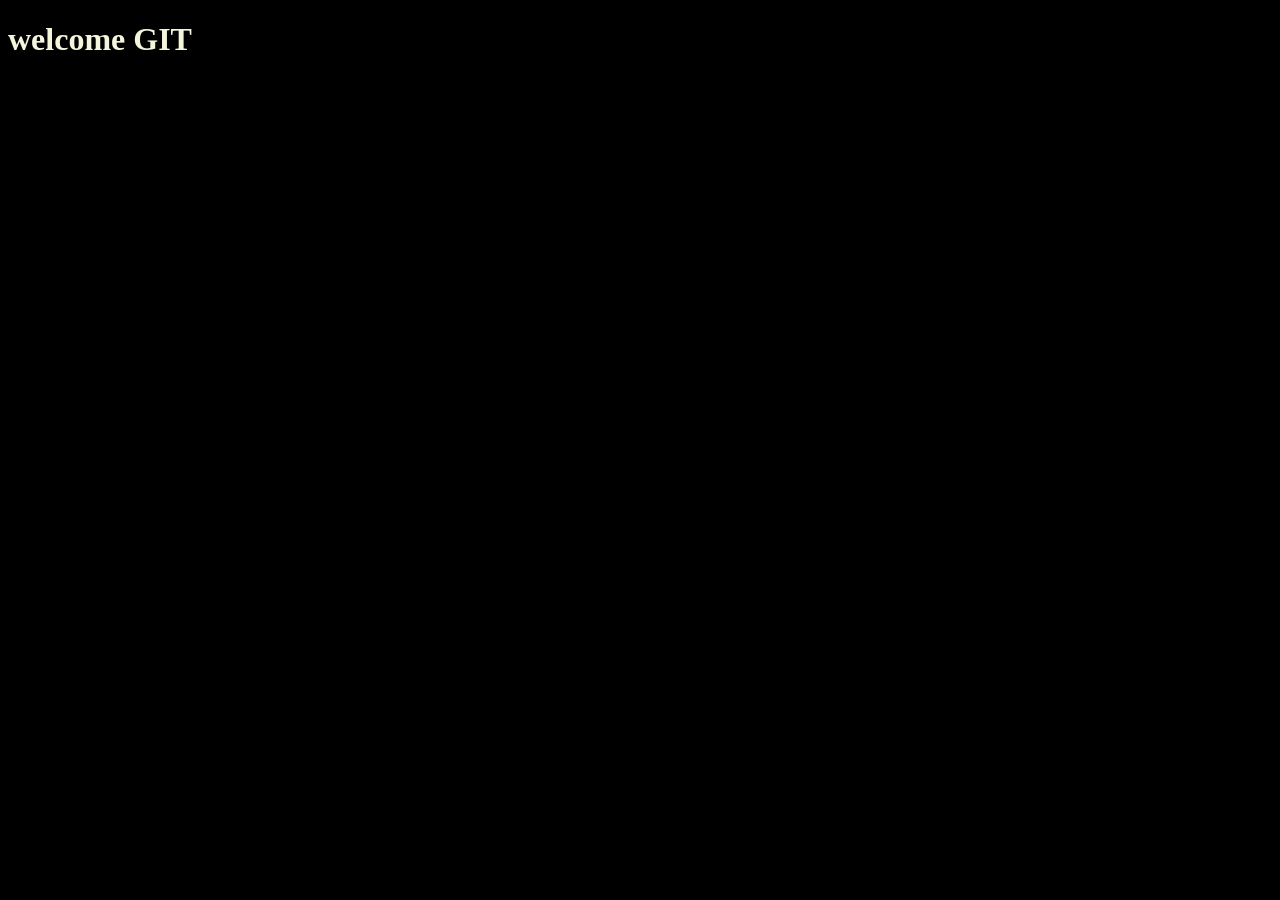
==== static/index.html @ 27196549 "starting point" ====
<!DOCTYPE html>
<html lang="en">

<head>
    <meta charset="UTF-8">
    <meta name="viewport" content="width=device-width, initial-scale=1.0">
    <title>Document</title>
    <link rel="stylesheet" href="/frontend/style.css">
</head>

<body>

    <div class="general">
        <!-- general div or overall div starts here -->
        <div class="header">
            <h1>welcome GIT</h1>
        </div>
        <!-- general div or overall div ends here -->
    </div>

</body>

</html>
---- frontend/style.css ----
body {

    background-color: black;
    color: beige;
}
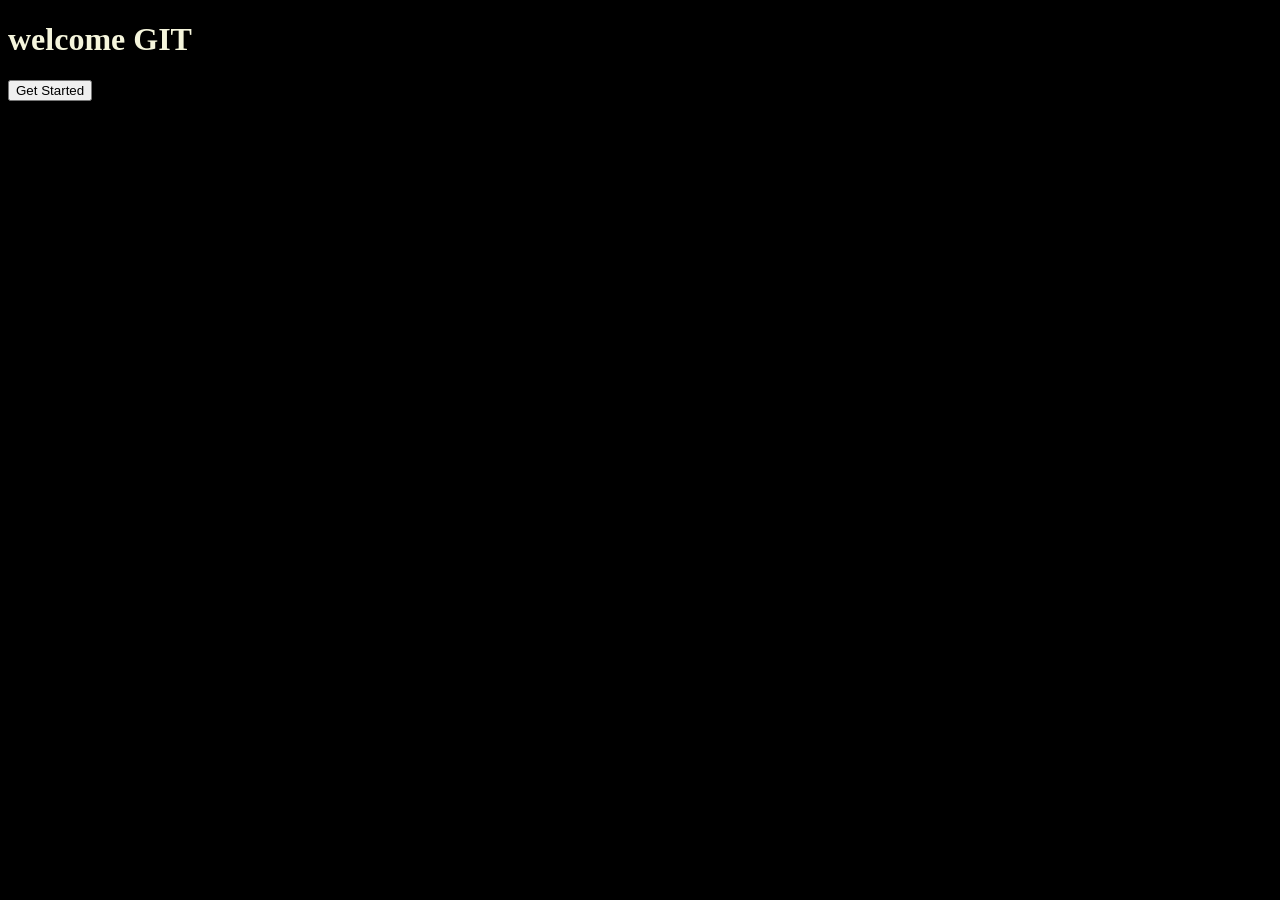
==== commit 0e7618d3: "account creation" ====
--- a/static/index.html
+++ b/static/index.html
@@ -15,6 +15,7 @@
         <div class="header">
             <h1>welcome GIT</h1>
         </div>
+        <a href="/onboarding"><button>Get Started</button></a>
         <!-- general div or overall div ends here -->
     </div>
 
